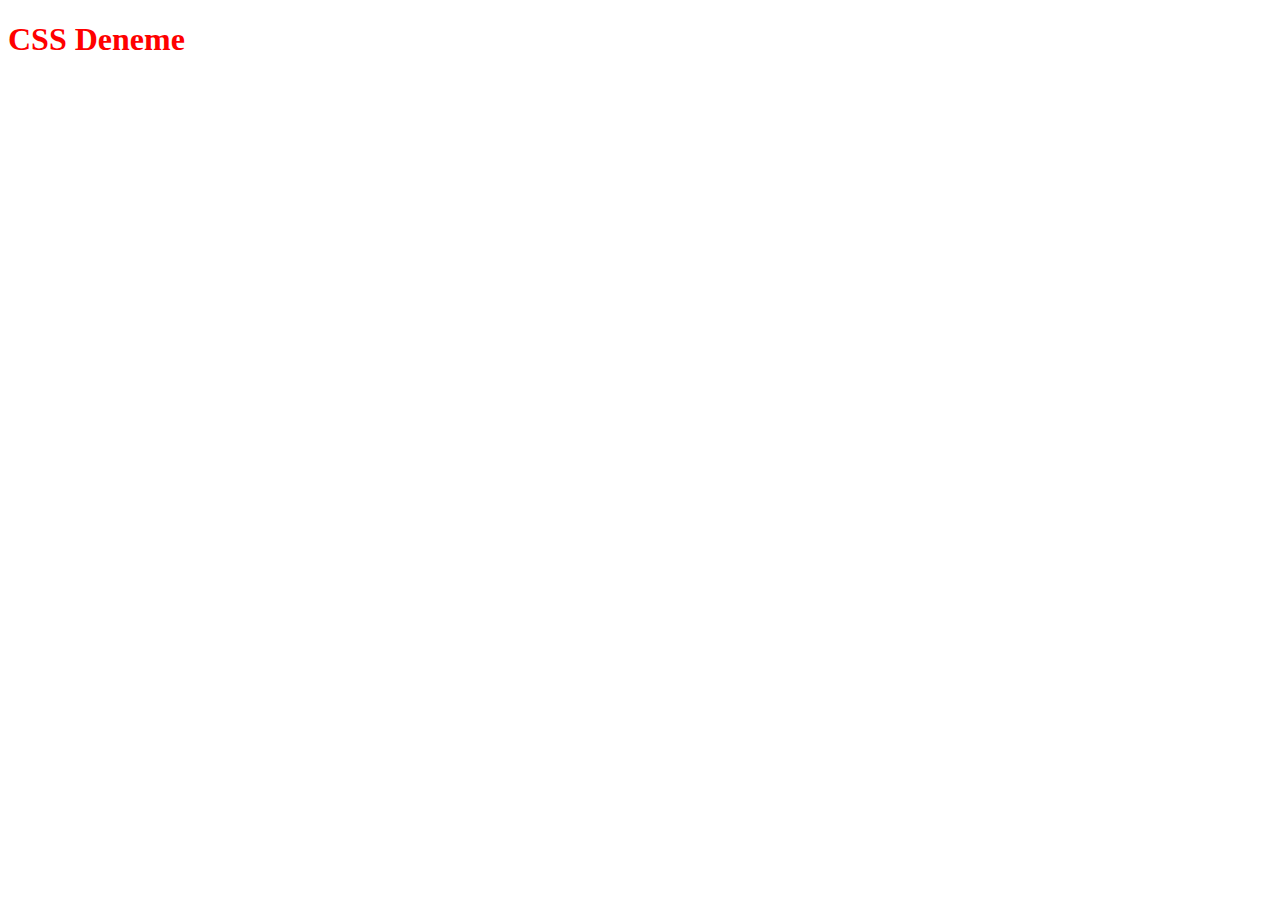
==== CSS/index.html @ 3bf06c61 "Css'e giris yapildi." ====
<!DOCTYPE html>
<html lang="tr">
<head>
    <meta charset="UTF-8">
    <meta http-equiv="X-UA-Compatible" content="IE=edge">
    <meta name="viewport" content="width=device-width, initial-scale=1.0">
    <title>CSS</title>
</head>
<body>
    
    <h1 style="color:red;">CSS Deneme</h1>
</body>
</html>
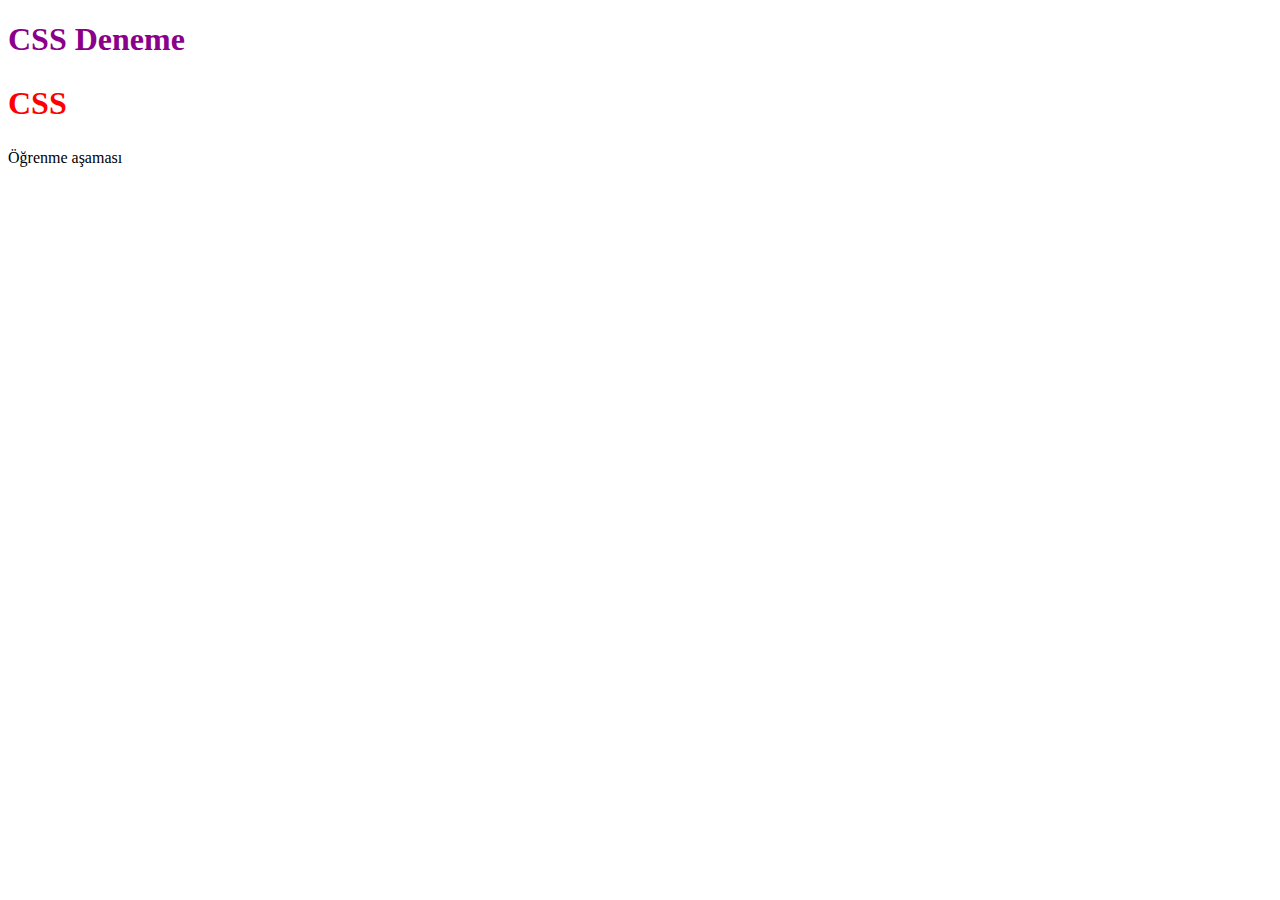
==== commit 6e1fb403: "Inline CSS,Internal CSS, External CSS" ====
--- a/CSS/index.html
+++ b/CSS/index.html
@@ -5,9 +5,13 @@
     <meta http-equiv="X-UA-Compatible" content="IE=edge">
     <meta name="viewport" content="width=device-width, initial-scale=1.0">
     <title>CSS</title>
+    <link rel="stylesheet" href="kodluyoruz.css">
+   
 </head>
 <body>
     
-    <h1 style="color:red;">CSS Deneme</h1>
+    <h1 style="color:darkmagenta;font: size 64px; ">CSS Deneme</h1>
+    <h2 > CSS </h2>
+    <P> Öğrenme aşaması</P>
 </body>
 </html>--- a/CSS/kodluyoruz.css
+++ b/CSS/kodluyoruz.css
@@ -0,0 +1,9 @@
+
+h2 {
+    color:red;
+    font-size :32px;
+}
+p{
+    color:black;
+    font-size: 16px;
+}
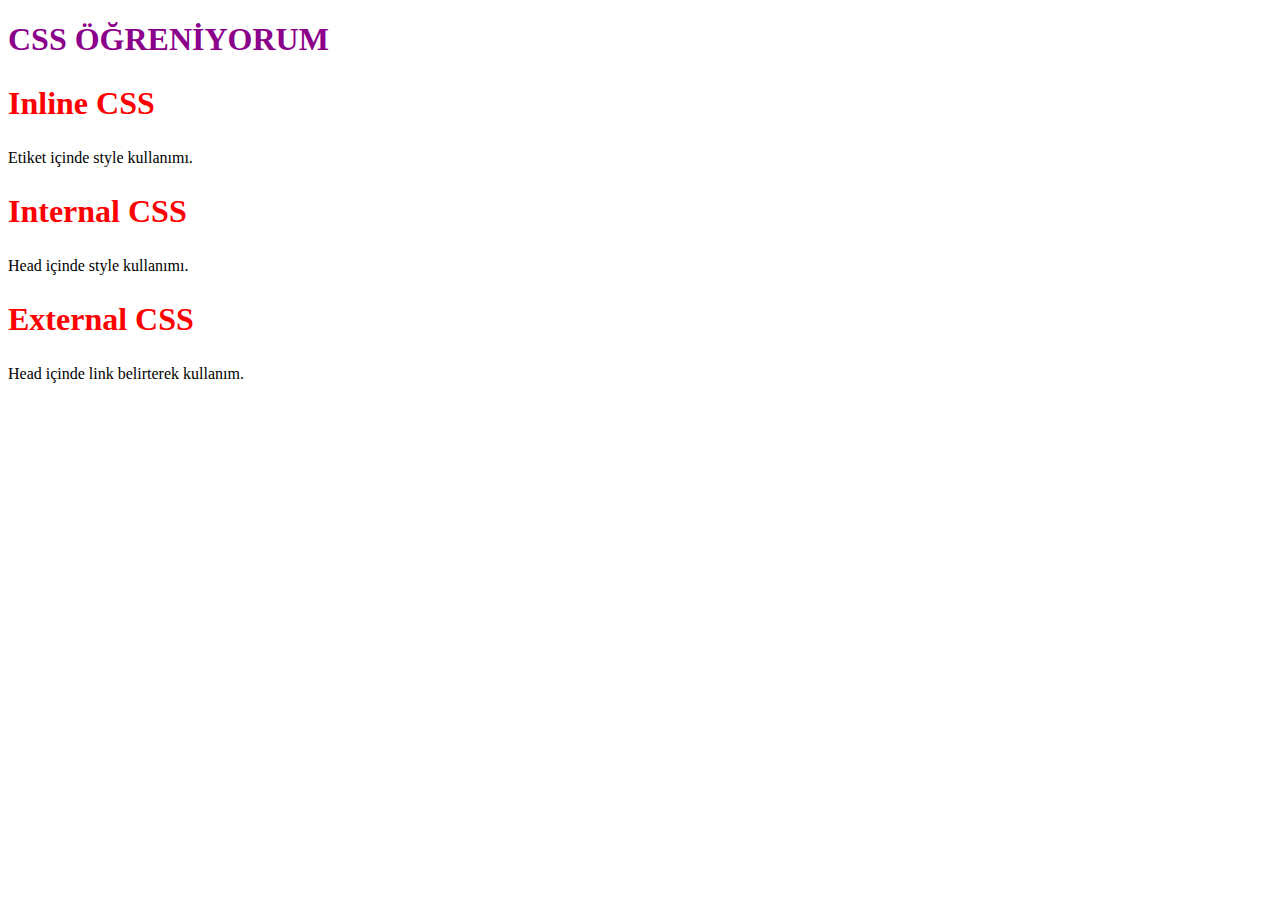
==== commit 47bd0ebd: "Aciklama yapildi." ====
--- a/CSS/index.html
+++ b/CSS/index.html
@@ -10,8 +10,13 @@
 </head>
 <body>
     
-    <h1 style="color:darkmagenta;font: size 64px; ">CSS Deneme</h1>
-    <h2 > CSS </h2>
-    <P> Öğrenme aşaması</P>
+    <h1 style="color:darkmagenta;font: size 64px; ">CSS ÖĞRENİYORUM</h1>
+    <h2 > Inline CSS </h2>
+    <P> Etiket içinde style kullanımı.</P>
+    <h2> Internal CSS</h2>
+    <p> Head içinde style kullanımı.</p>
+    <h2> External CSS</h2>
+    <P> Head içinde link belirterek kullanım.</P>
+
 </body>
 </html>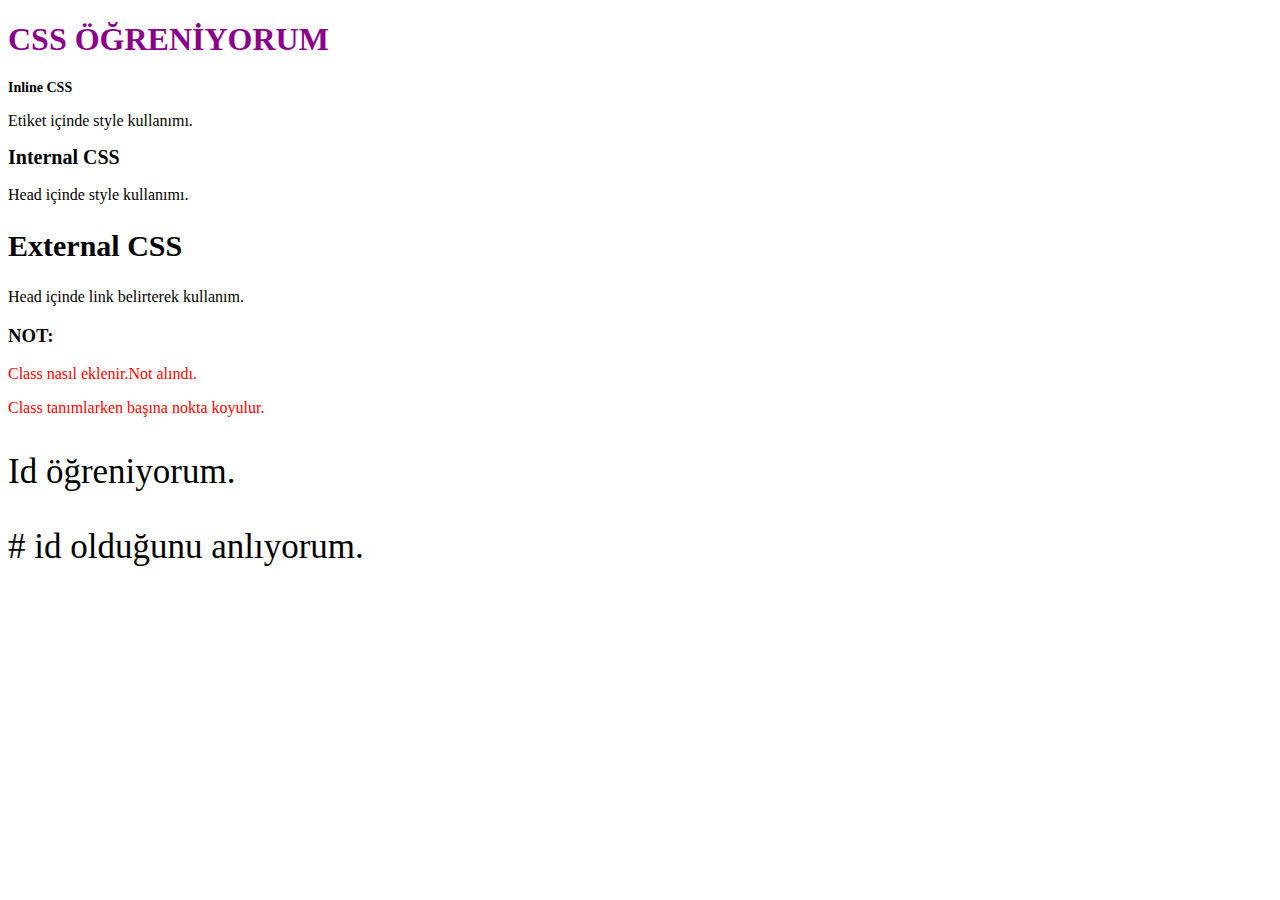
==== commit c1c0fd46: "id and class" ====
--- a/CSS/index.html
+++ b/CSS/index.html
@@ -11,12 +11,25 @@
 <body>
     
     <h1 style="color:darkmagenta;font: size 64px; ">CSS ÖĞRENİYORUM</h1>
-    <h2 > Inline CSS </h2>
+    <h2 class="fs-small"> Inline CSS </h2>
     <P> Etiket içinde style kullanımı.</P>
-    <h2> Internal CSS</h2>
+    <h2 class="fs-medium"> Internal CSS</h2>
     <p> Head içinde style kullanımı.</p>
-    <h2> External CSS</h2>
+    <h2 class="fs-large"> External CSS</h2>
     <P> Head içinde link belirterek kullanım.</P>
+
+    <h3> NOT:</h3>
+    <div class="text-red"> 
+        <p> Class nasıl eklenir.Not alındı.</p>
+        <P> Class tanımlarken başına nokta koyulur.</P>
+    </div>
+
+<article id="first-article"> 
+    <p> Id öğreniyorum.</p>
+    <p> # id olduğunu anlıyorum.</p>
+</article>
+
+
 
 </body>
 </html>--- a/CSS/kodluyoruz.css
+++ b/CSS/kodluyoruz.css
@@ -1,9 +1,36 @@
 
-h2 {
+.text-red{
+    color:red
+}
+
+.fs-small{
+    font-size: 14px;
+}
+
+.fs-medium{
+    font-size:20px;
+}
+
+.fs-large{
+    font-size:30px;
+}
+
+#first-article{
+    font-size: 35px;
+}
+/*
+body{
+    background-color:white;
+}
+
+h2{
     color:red;
     font-size :32px;
+    text-transform: uppercase;
+    font-family:sans-serif;
 }
 p{
     color:black;
     font-size: 16px;
 }
+*/
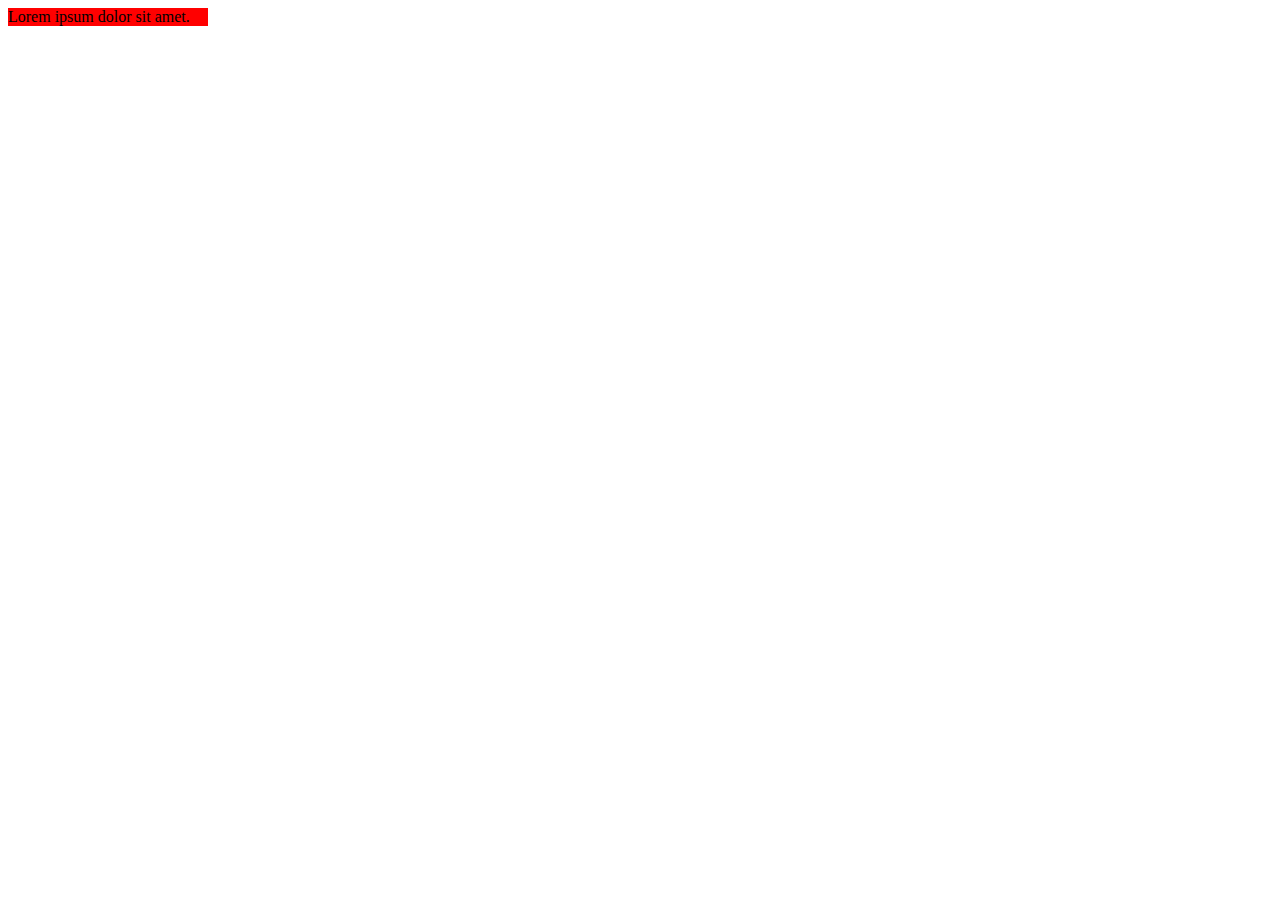
==== commit 65326a07: "width kullanimi gosterildi." ====
--- a/CSS/index.html
+++ b/CSS/index.html
@@ -10,6 +10,7 @@
 </head>
 <body>
     
+    <!--Proje1
     <h1 style="color:darkmagenta;font: size 64px; ">CSS ÖĞRENİYORUM</h1>
     <h2 class="fs-small"> Inline CSS </h2>
     <P> Etiket içinde style kullanımı.</P>
@@ -27,7 +28,28 @@
 <article id="first-article"> 
     <p> Id öğreniyorum.</p>
     <p> # id olduğunu anlıyorum.</p>
-</article>
+</article>   -->
+
+
+
+
+
+<!--Proje2-->
+
+<div class="container">
+    Lorem ipsum dolor sit amet.
+</div>
+
+
+
+
+
+
+
+
+
+
+
 
 
 
--- a/CSS/kodluyoruz.css
+++ b/CSS/kodluyoruz.css
@@ -1,4 +1,4 @@
-
+/*
 .text-red{
     color:red
 }
@@ -34,3 +34,12 @@
     font-size: 16px;
 }
 */
+
+.container{
+    background-color: red;
+    width: 200px;
+}
+
+
+
+
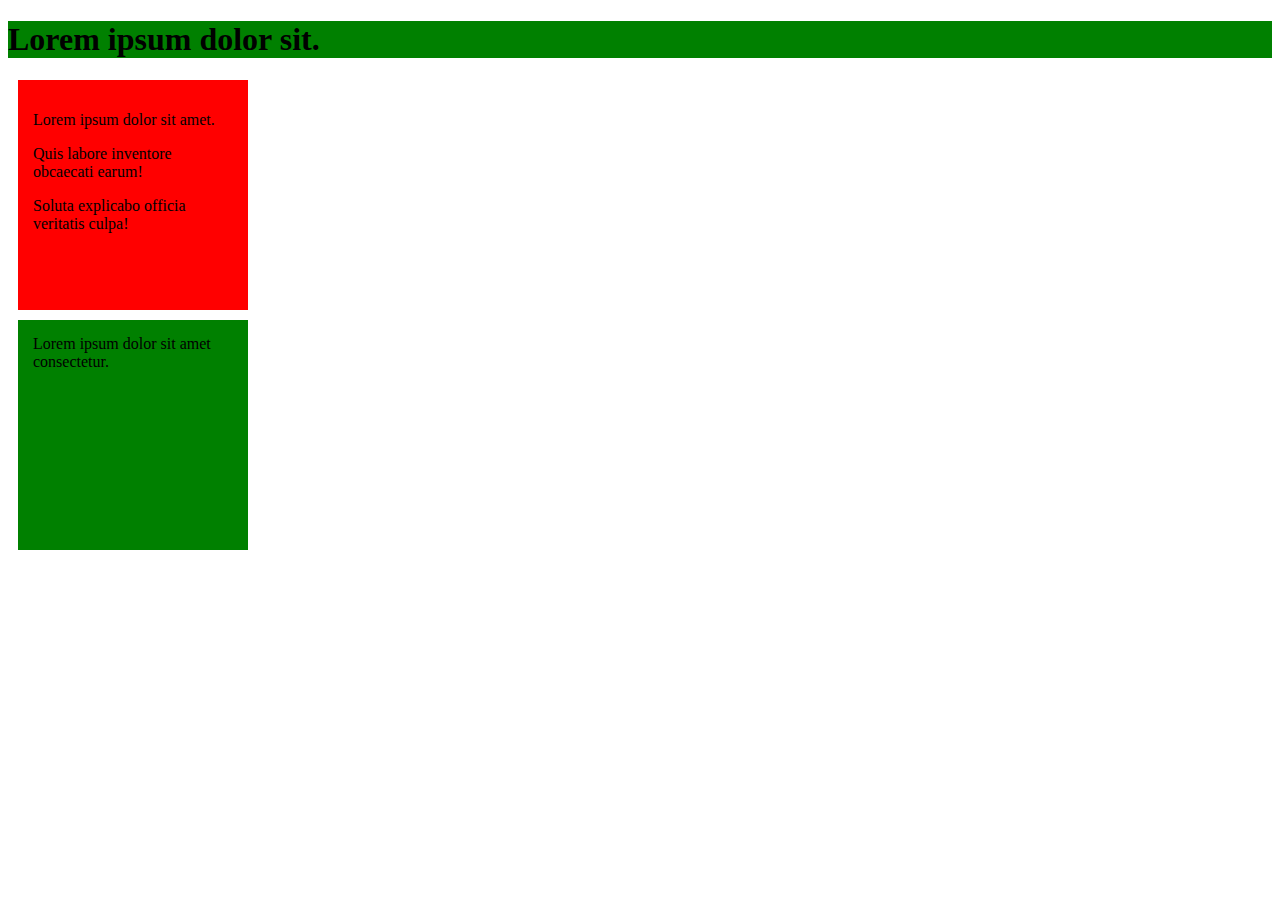
==== commit 603c5b54: "padding and margin" ====
--- a/CSS/index.html
+++ b/CSS/index.html
@@ -35,11 +35,15 @@
 
 
 <!--Proje2-->
-
-<div class="container">
-    Lorem ipsum dolor sit amet.
+<h1 class="bg-green"> Lorem ipsum dolor sit.</h1>
+<div class="box bg-red">
+  <p>Lorem ipsum dolor sit amet.</p>
+  <p>Quis labore inventore obcaecati earum!</p>
+  <p>Soluta explicabo officia veritatis culpa!</p>
 </div>
-
+<div class="box bg-green">
+    Lorem ipsum dolor sit amet consectetur.
+</div>
 
 
 
--- a/CSS/kodluyoruz.css
+++ b/CSS/kodluyoruz.css
@@ -35,11 +35,19 @@
 }
 */
 
-.container{
-    background-color: red;
+.box{
+    
     width: 200px;
+    height: 200px;
+    padding: 15px;
+    margin:10px;
 }
 
+.bg-red{
+    background-color: red;
+}
 
+.bg-green{
+    background-color: green;
+}
 
-
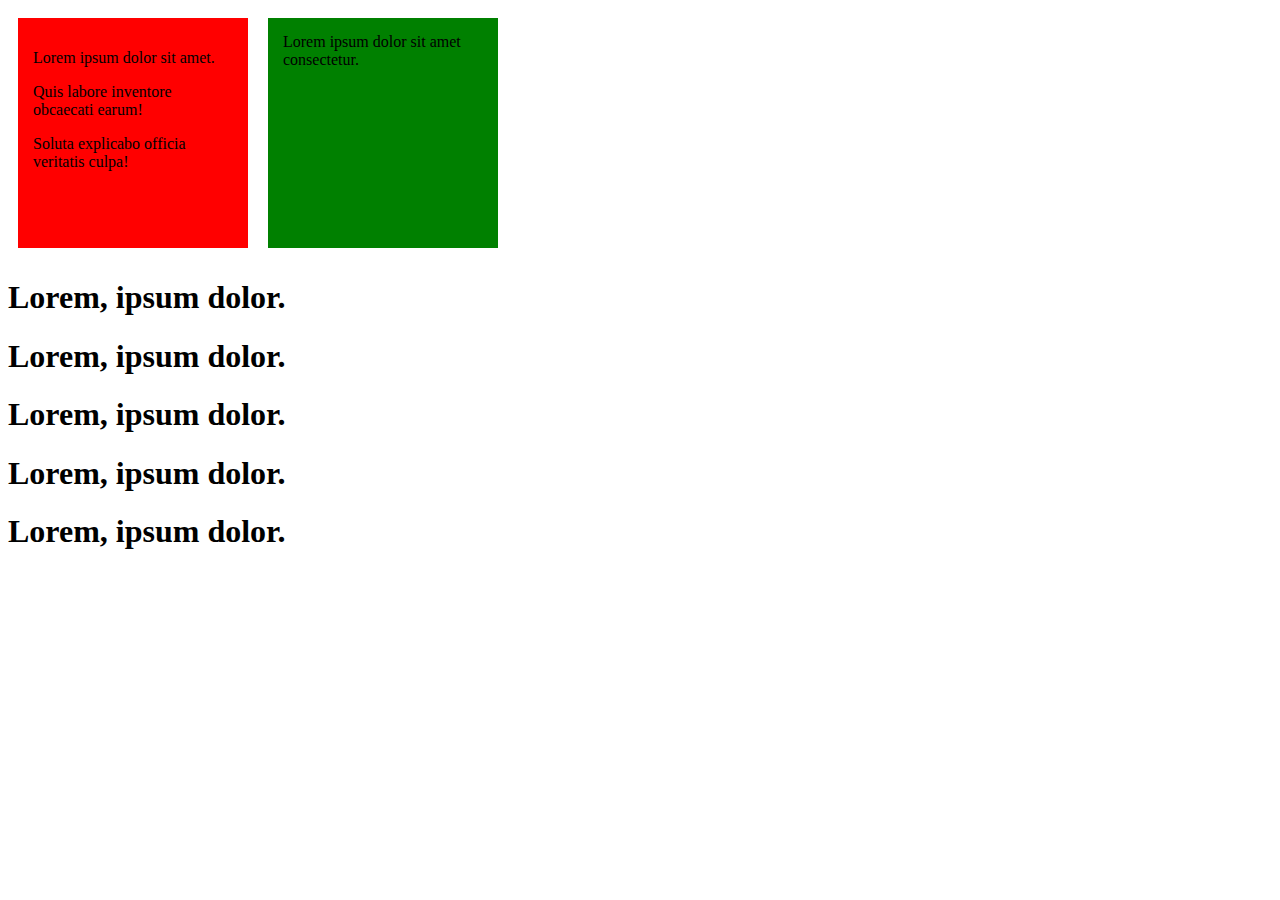
==== commit 2a01e1a4: "CSS Kutu Ozellikleri" ====
--- a/CSS/index.html
+++ b/CSS/index.html
@@ -35,7 +35,7 @@
 
 
 <!--Proje2-->
-<h1 class="bg-green"> Lorem ipsum dolor sit.</h1>
+
 <div class="box bg-red">
   <p>Lorem ipsum dolor sit amet.</p>
   <p>Quis labore inventore obcaecati earum!</p>
@@ -44,6 +44,14 @@
 <div class="box bg-green">
     Lorem ipsum dolor sit amet consectetur.
 </div>
+<div class="clear"> </div>
+
+<h1> Lorem, ipsum dolor.</h1>
+<h1> Lorem, ipsum dolor.</h1>
+<h1> Lorem, ipsum dolor.</h1>
+<h1> Lorem, ipsum dolor.</h1>
+<h1> Lorem, ipsum dolor.</h1>
+
 
 
 
--- a/CSS/kodluyoruz.css
+++ b/CSS/kodluyoruz.css
@@ -35,12 +35,29 @@
 }
 */
 
-.box{
+
+
+
+
+.clear{
+    clear: both;
+}
+
+ .box{
     
     width: 200px;
     height: 200px;
     padding: 15px;
-    margin:10px;
+   
+    margin-right:10px;
+    margin-top: 10px;
+     
+     margin:10px;
+    margin-left:10px;
+    margin-bottom: 10px; 
+    
+     
+    float: left;
 }
 
 .bg-red{
